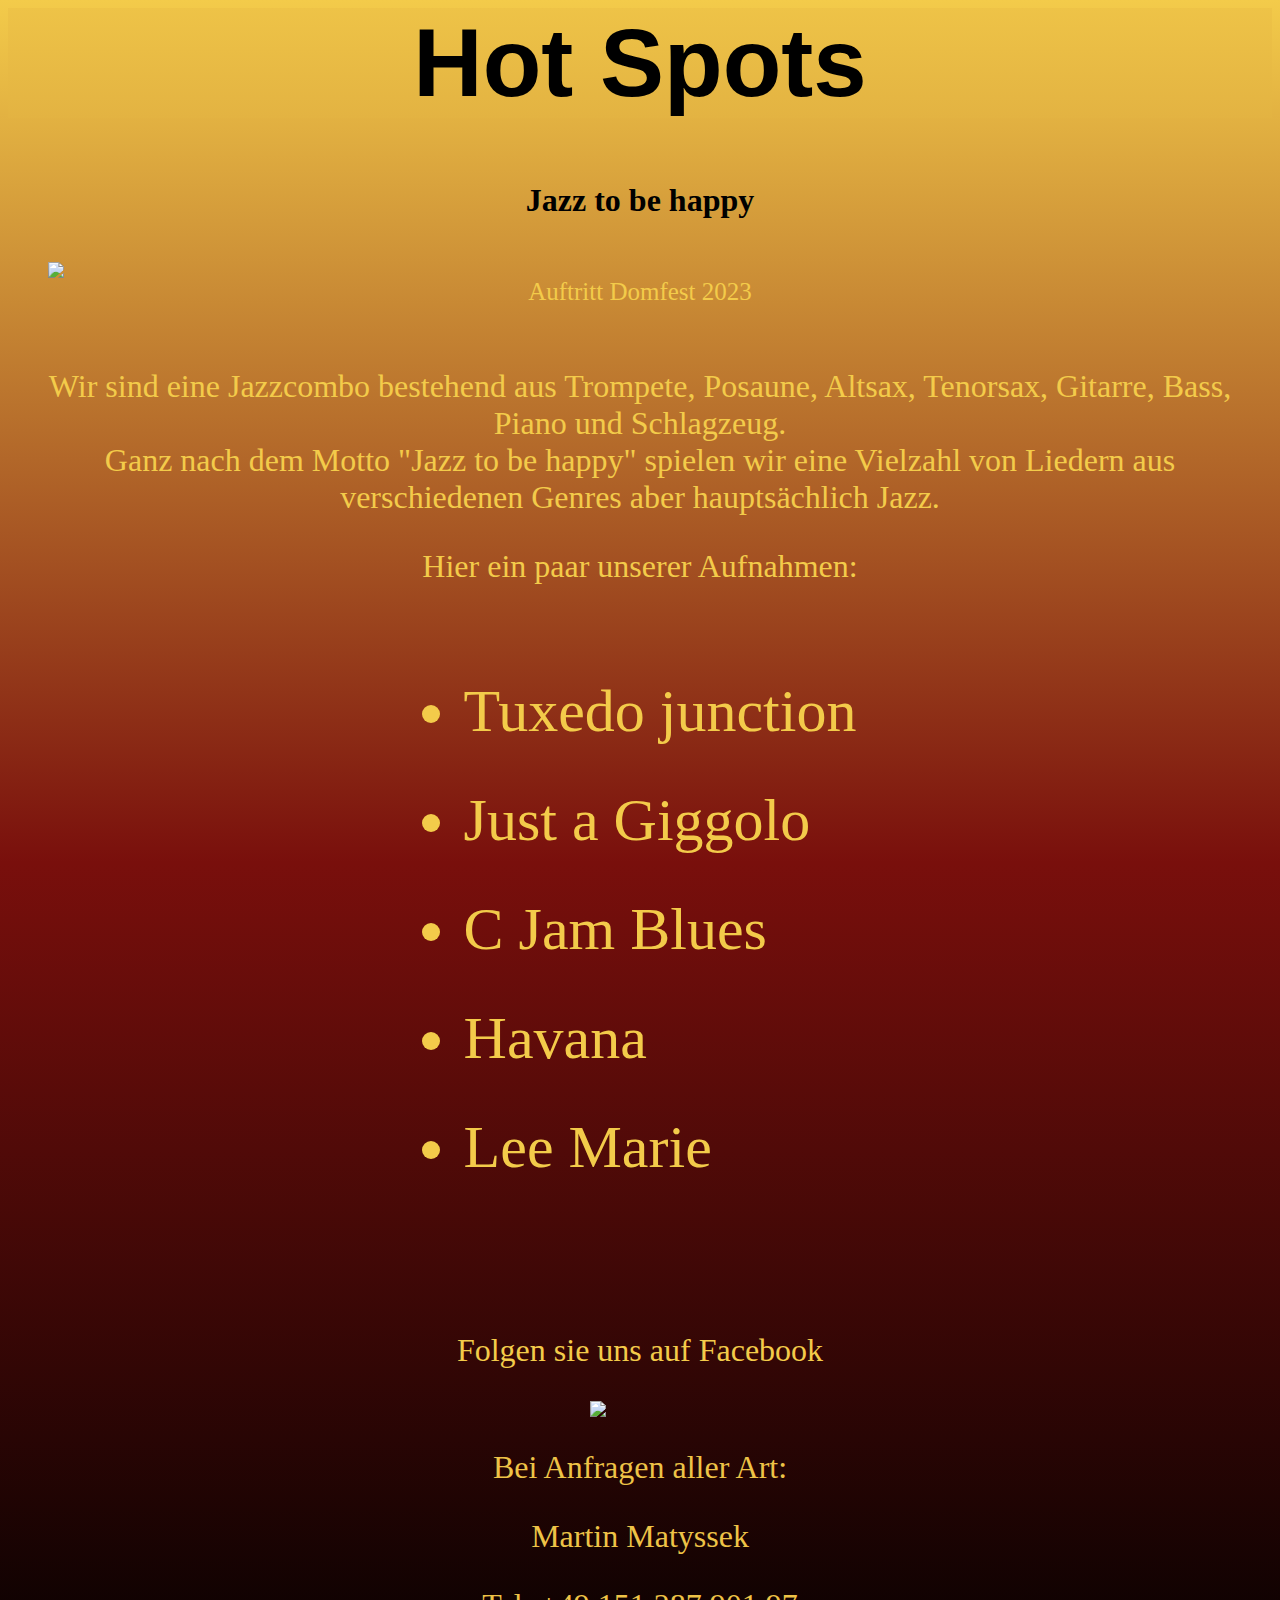
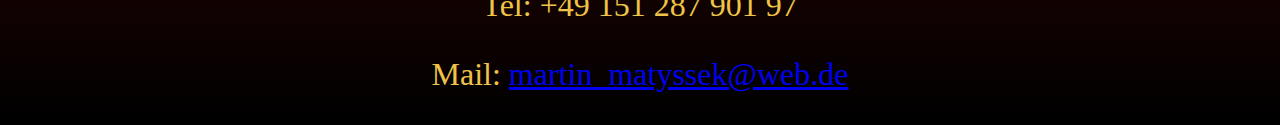
==== index.html @ 9d584dc3 "Update index.html" ====
<DOCTYPE="html">
  <html lang="de">
    <link rel="stylesheet" href="styles.css">
    <meta charset="UTF-8">
    <body>
    <head>
      <title id="title">Hot Spots</title>
      <div class="header">
      <img class="icon" href="icon.svg"/><h1>Hot Spots</h1>
      
      </div>
      <h2>Jazz to be happy</h2>
      <img src="">
    </head>
    <main id="main">
      <div id="img-div">
        <figure class="concert_picture">
            <img class="image" id="image" src="https://bistumlimburg.de/fileadmin/_processed_/3/c/csm_Stadtkirchenfest_2023_-_Fest__3__a915b442a4.jpg">
          <div class="img-caption" id="img-caption">Auftritt Domfest 2023</div>     
        </figure>
        <div class="additional_info">
          <p id="tribute-info">Wir sind eine Jazzcombo bestehend aus Trompete, Posaune, Altsax, Tenorsax, Gitarre, Bass, Piano und Schlagzeug.<br>Ganz nach dem Motto <span id="motto"> "Jazz to be happy"</span>  spielen wir eine Vielzahl von Liedern aus  verschiedenen Genres aber hauptsächlich Jazz.</p>
      <p>Hier ein paar unserer Aufnahmen:</p>
      <div class="list">
      <ul class="lists">
        <li>Tuxedo junction</li>
          <audio controls>
            <source src="Audios/tuxedo_junction.mp3" type="audio/mp3">
            <source src="HotSpots/Audios/tuxedo_junction.mp3" type="audio/mp3">
            Your browser does not support the audio element.
          </audio>
        <li>Just a Giggolo</li>
          <audio controls>
            <source src="Audios/just_a_gigolo.mp3" type="audio/mp3">
            Your browser does not support the audio element.
          </audio>
        <li>C Jam Blues</li>
          <audio controls>
            <source src="Audios/c_jam_blues.mp3" type="audio/mp3">
            Your browser does not support the audio element.
          </audio>
        <li>Havana</li>
          <audio controls>
            <source src="Audios/leev_marie.mp3" type="audio/mp3">
            <source href="https://github.com/Nilsuslatinus/HotSpots/blob/main/Audios/Havana_2.mpeg" type="audio/mpeg">
            Your browser does not support the audio element.
          </audio>
        <li>Lee Marie</li>
        <audio controls>
  <source src="Audios/havana.mp3" type="audio/mp3">
Your browser does not support the audio element.
</audio>
      </ul>
      </div>
      <br>
      <p>Folgen sie uns auf Facebook</p>
      <a id="tribute-link" type="mail" href="euer_link" target="_blank"> </a>
      <img src="https://scontent.ffra2-1.fna.fbcdn.net/v/t39.8562-6/200269427_536014387447446_4317106942036650048_n.png?_nc_cat=111&ccb=1-7&_nc_sid=f537c7&_nc_ohc=Ppx7zUX3UcUAX9CRETZ&_nc_ht=scontent.ffra2-1.fna&oh=00_AfBH7l76fRyBmVZkzUtK1cPfjqIhhBweK4PL21riOmke0g&oe=6576A232" id="tribute-link"> 
      </div>
      </div>
    </main>
    <footer>
    <p>Bei Anfragen aller Art:</p>
    <p>Martin Matyssek</p>
    <p>Tel: +49 151 287 901 97</p>
    <p>Mail: <a href="martinmatyssek@web.de">martin_matyssek@web.de</a>
    </footer>
    </body>
  <html>
---- styles.css ----
html{
  background:linear-gradient(#f3cb4a, #790f0c, black);
  scrollbar-color: red black;
}

.icon{
  max-width: 202;
  float:right;
  display: inline-block;
  margin:0;
  padding:0;
  position: top;

}

}
h1{
  text-align: center;
  font-family: Helvetica;
  font-size: 5rem;
  display: inline-block;
  margin-top:0;
  margin-bottom:0;
  padding:0;
}



h2{
  text-align: center;
  font-family: ArHelvetica;
  font-size: 2rem;
  margin: top: 0;
}



#image, .image_frame{
  max-width: 100%;
  max-height: 50%;
  display: block;
  margin:  auto;
  color: white;
}



.img-caption{
  text-align: center;
  font-size: 25;
  padding: 0 0 30px;
  color: #f3cb4a
}



.header{
  position: sticky;
  width: 100%;
  height: auto;
  top: 0;
  background: linear-gradient(#eec347,#e3b342);
  text-align: center;
  font-family: Helvetica;
  font-size: 3rem;
  padding: 0 0 0 0;
  margin: 0 0 0 0;
  color: #000000;
}



.additional_info{
  color: #f3cb4a;
  padding: 0 30
}



p{
  font-size: 2rem;
  font-family:;
  text-align: center;
}

audio{
  background: red;
  width: auto;
  height: 40px 
}

.lists{
  text-align: left;
  display: inline-block;
  font-size: 60px;
}

.list{
  text-align: center
}

#tribute-link{
  max-width: 100px;
  display: block;
  margin: auto;
}

footer{
  color: #eec347;
}
a:hover {
  color: red;
  background-color: transparent;
  text-decoration: underline;
}
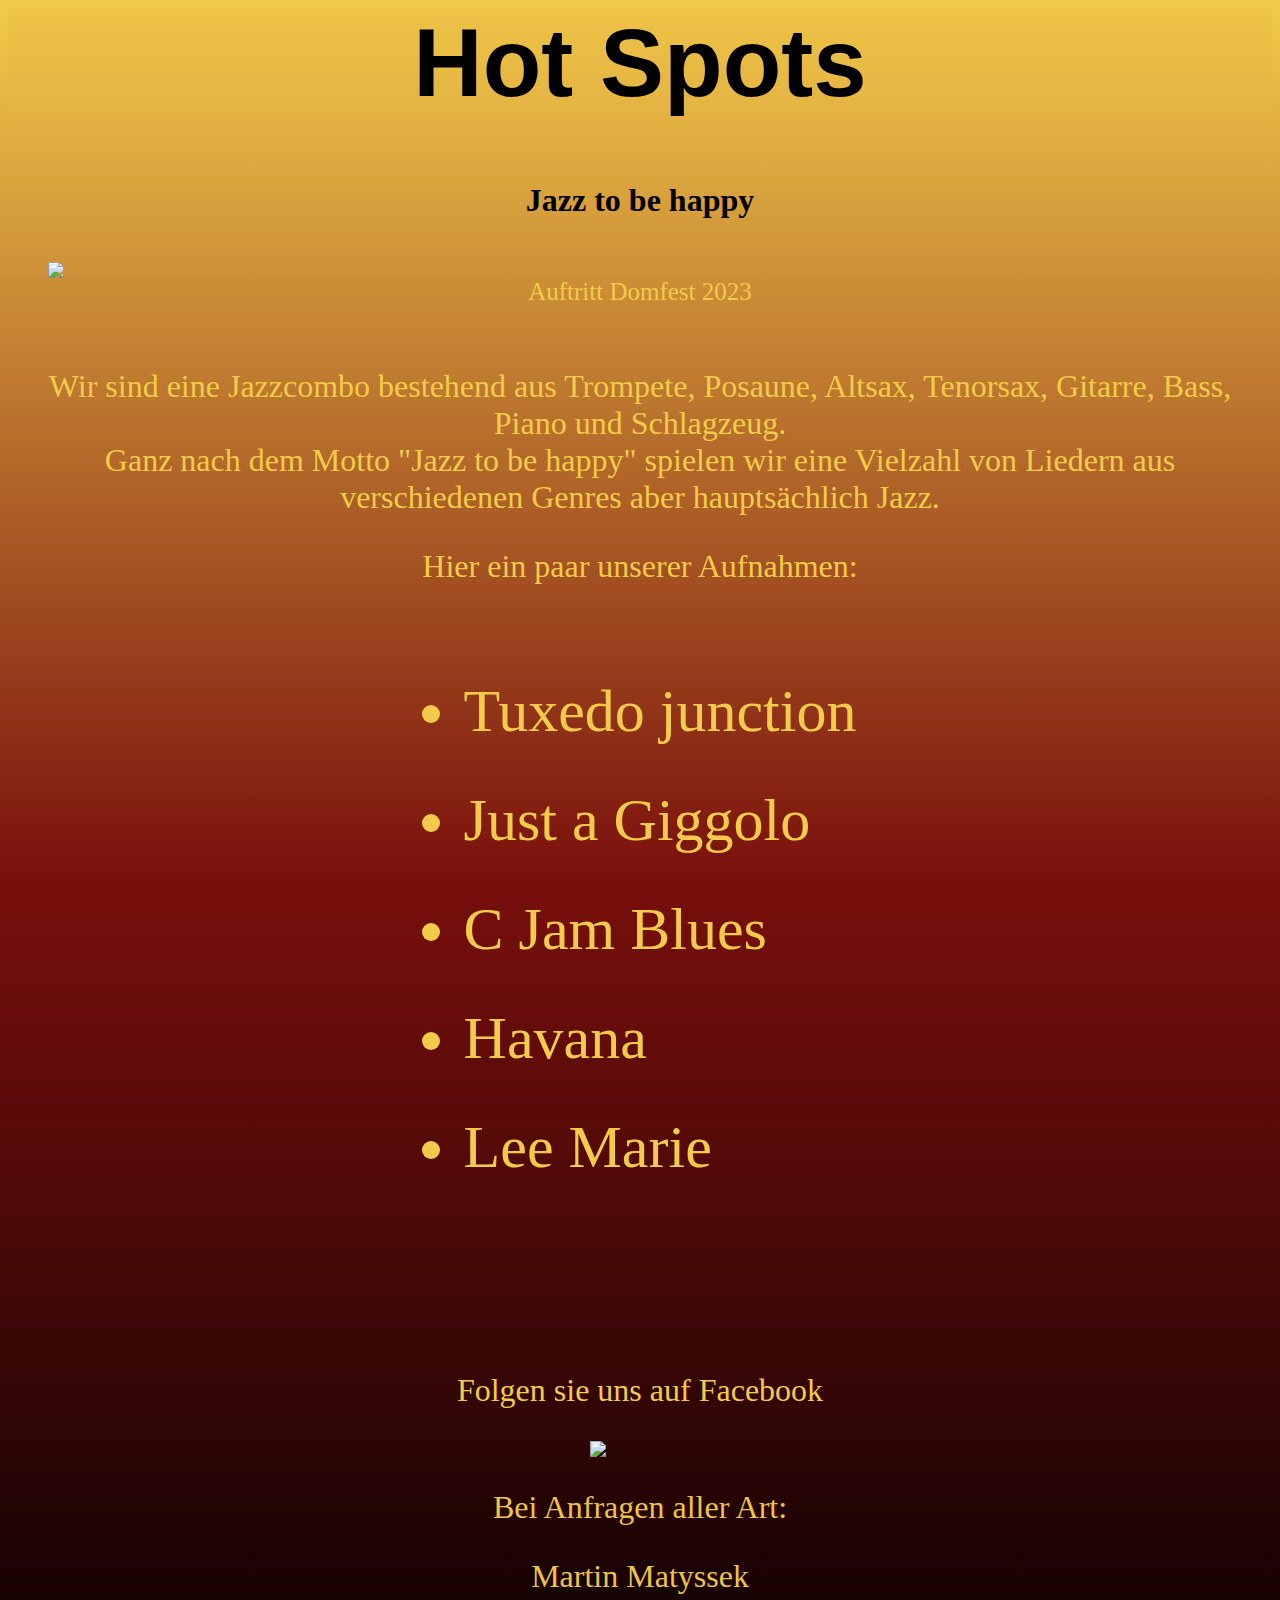
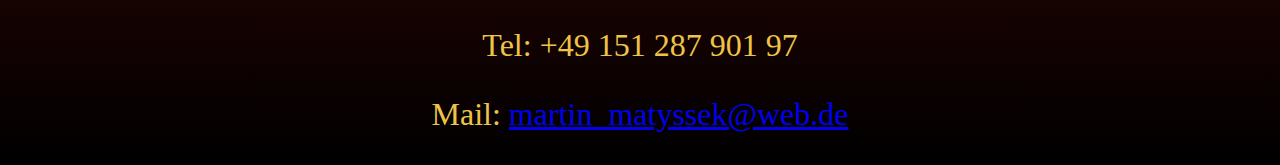
==== commit 0ff4ddd4: "Update index.html2" ====
--- a/index.html
+++ b/index.html
@@ -53,6 +53,10 @@
       </ul>
       </div>
       <br>
+          <audio controls>
+  <source src="havana" type="audio/mp3">
+Your browser does not support the audio element.
+</audio>
       <p>Folgen sie uns auf Facebook</p>
       <a id="tribute-link" type="mail" href="euer_link" target="_blank"> </a>
       <img src="https://scontent.ffra2-1.fna.fbcdn.net/v/t39.8562-6/200269427_536014387447446_4317106942036650048_n.png?_nc_cat=111&ccb=1-7&_nc_sid=f537c7&_nc_ohc=Ppx7zUX3UcUAX9CRETZ&_nc_ht=scontent.ffra2-1.fna&oh=00_AfBH7l76fRyBmVZkzUtK1cPfjqIhhBweK4PL21riOmke0g&oe=6576A232" id="tribute-link"> 
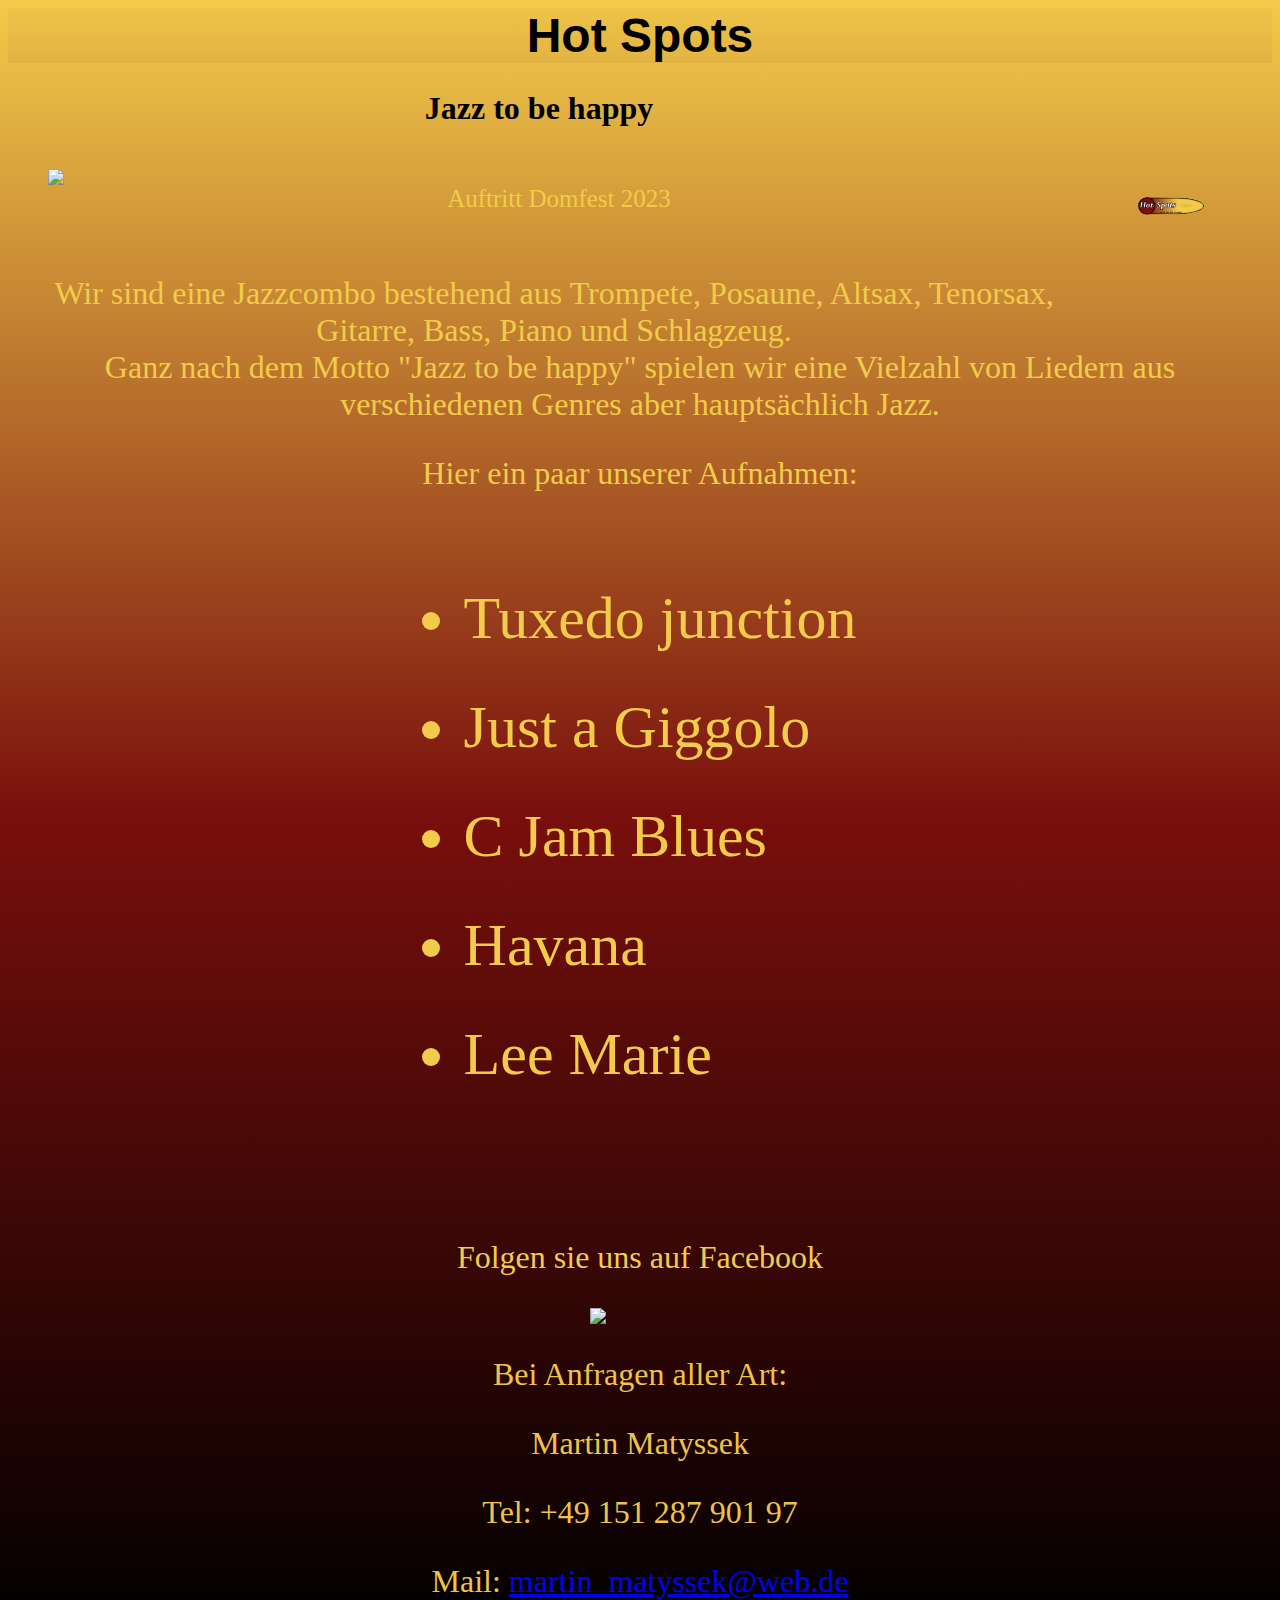
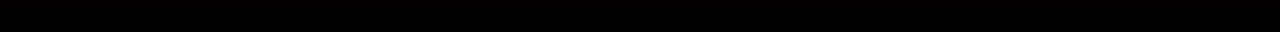
==== commit 7b12d94b: "Update index.html" ====
--- a/index.html
+++ b/index.html
@@ -1,17 +1,17 @@
 <DOCTYPE="html">
   <html lang="de">
-    <link rel="stylesheet" href="styles.css">
-    <meta charset="UTF-8">
+    <head>
+      <link rel="stylesheet" href="styles.css">
+      <meta charset="UTF-8">
+      <title id="title">Hot Spots</title>
+    </head>
     <body>
-    <head>
-      <title id="title">Hot Spots</title>
-      <div class="header">
-      <img class="icon" href="icon.svg"/><h1>Hot Spots</h1>
-      
-      </div>
-      <h2>Jazz to be happy</h2>
+      <header>
+       <h1 class="header">Hot Spots</h1>
+      <img class="icon" src="icon.svg"/> 
+      </header>
+      <section><h2>Jazz to be happy</h2></section>
       <img src="">
-    </head>
     <main id="main">
       <div id="img-div">
         <figure class="concert_picture">
@@ -25,41 +25,34 @@
       <ul class="lists">
         <li>Tuxedo junction</li>
           <audio controls>
-            <source src="Audios/tuxedo_junction.mp3" type="audio/mp3">
-            <source src="HotSpots/Audios/tuxedo_junction.mp3" type="audio/mp3">
+            <source src="Audios/tuxedo_junction.mp3" type="audio/mp3"/>
             Your browser does not support the audio element.
           </audio>
         <li>Just a Giggolo</li>
           <audio controls>
-            <source src="Audios/just_a_gigolo.mp3" type="audio/mp3">
+            <source src="Audios/just_a_gigolo.mp3" type="audio/mp3"/>
             Your browser does not support the audio element.
           </audio>
         <li>C Jam Blues</li>
           <audio controls>
-            <source src="Audios/c_jam_blues.mp3" type="audio/mp3">
+            <source src="Audios/c_jam_blues.mp3" type="audio/mp3"/>
             Your browser does not support the audio element.
           </audio>
         <li>Havana</li>
           <audio controls>
-            <source src="Audios/leev_marie.mp3" type="audio/mp3">
-            <source href="https://github.com/Nilsuslatinus/HotSpots/blob/main/Audios/Havana_2.mpeg" type="audio/mpeg">
+            <source src="Audios/leev_marie.mp3" type="audio/mp3"/>
             Your browser does not support the audio element.
           </audio>
         <li>Lee Marie</li>
         <audio controls>
-  <source src="Audios/havana.mp3" type="audio/mp3">
-Your browser does not support the audio element.
-</audio>
+          <source src="Audios/havana.mp3" type="audio/mp3"/>
+          Your browser does not support the audio element.
+        </audio>
       </ul>
       </div>
       <br>
-          <audio controls>
-  <source src="havana" type="audio/mp3">
-Your browser does not support the audio element.
-</audio>
       <p>Folgen sie uns auf Facebook</p>
-      <a id="tribute-link" type="mail" href="euer_link" target="_blank"> </a>
-      <img src="https://scontent.ffra2-1.fna.fbcdn.net/v/t39.8562-6/200269427_536014387447446_4317106942036650048_n.png?_nc_cat=111&ccb=1-7&_nc_sid=f537c7&_nc_ohc=Ppx7zUX3UcUAX9CRETZ&_nc_ht=scontent.ffra2-1.fna&oh=00_AfBH7l76fRyBmVZkzUtK1cPfjqIhhBweK4PL21riOmke0g&oe=6576A232" id="tribute-link"> 
+      <a id="tribute-link" href="euer_link" target="_blank"><img src="https://scontent.ffra2-1.fna.fbcdn.net/v/t39.8562-6/200269427_536014387447446_4317106942036650048_n.png?_nc_cat=111&ccb=1-7&_nc_sid=f537c7&_nc_ohc=Ppx7zUX3UcUAX9CRETZ&_nc_ht=scontent.ffra2-1.fna&oh=00_AfBH7l76fRyBmVZkzUtK1cPfjqIhhBweK4PL21riOmke0g&oe=6576A232" id="tribute-link"/></a> 
       </div>
       </div>
     </main>
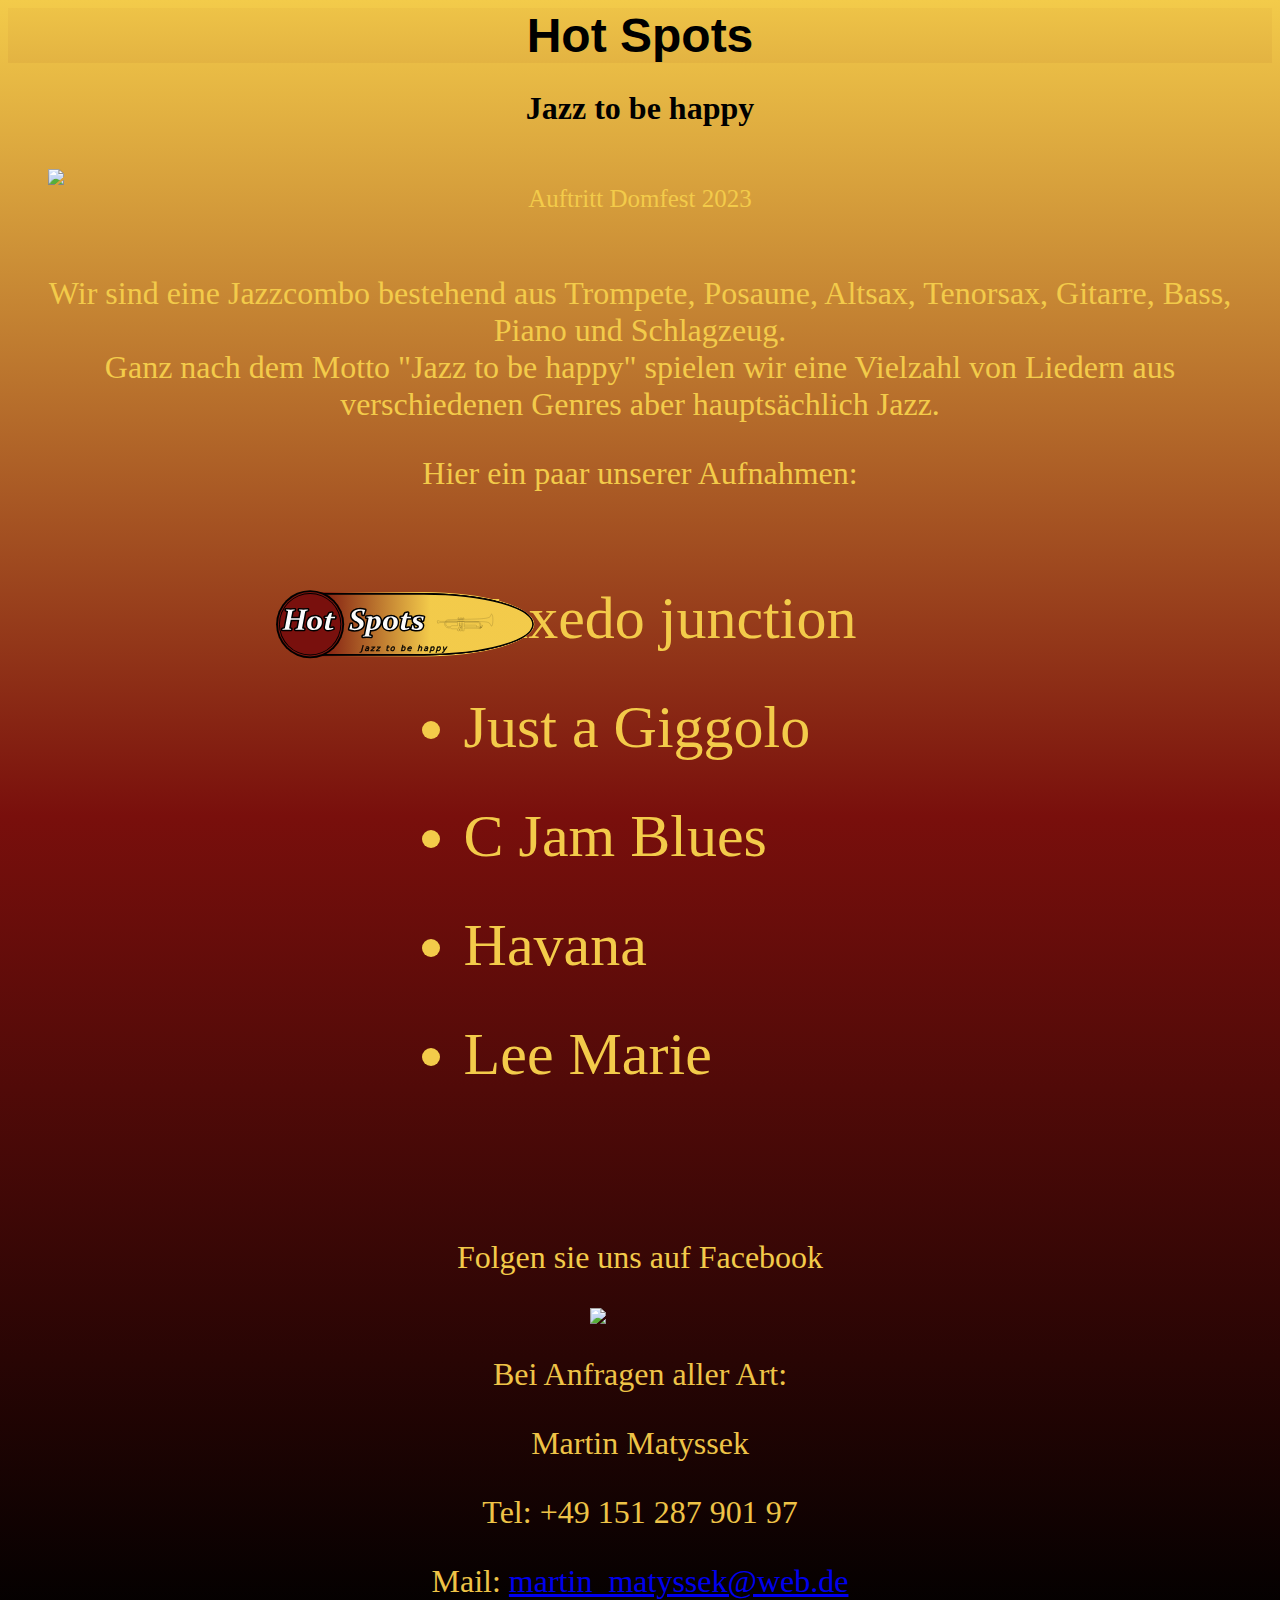
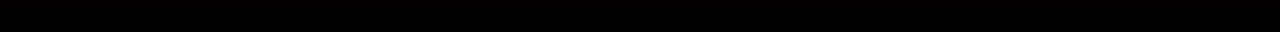
==== commit e489c796: "Update index.html" ====
--- a/index.html
+++ b/index.html
@@ -15,7 +15,7 @@
     <main id="main">
       <div id="img-div">
         <figure class="concert_picture">
-            <img class="image" id="image" src="https://bistumlimburg.de/fileadmin/_processed_/3/c/csm_Stadtkirchenfest_2023_-_Fest__3__a915b442a4.jpg">
+            <img class="image" id="image" src="https://bistumlimburg.de/fileadmin/_processed_/3/c/csm_Stadtkirchenfest_2023_-_Fest__3__a915b442a4.jpg"/>
           <div class="img-caption" id="img-caption">Auftritt Domfest 2023</div>     
         </figure>
         <div class="additional_info">
@@ -25,27 +25,27 @@
       <ul class="lists">
         <li>Tuxedo junction</li>
           <audio controls>
-            <source src="Audios/tuxedo_junction.mp3" type="audio/mp3"/>
+            <source src="HotSpots/Audios/tuxedo_junction.mp3" type="audio/mp3"/>
             Your browser does not support the audio element.
           </audio>
         <li>Just a Giggolo</li>
           <audio controls>
-            <source src="Audios/just_a_gigolo.mp3" type="audio/mp3"/>
+            <source src="HotSpots/Audios/just_a_gigolo.mp3" type="audio/mp3"/>
             Your browser does not support the audio element.
           </audio>
         <li>C Jam Blues</li>
           <audio controls>
-            <source src="Audios/c_jam_blues.mp3" type="audio/mp3"/>
+            <source src="HotSpots/Audios/c_jam_blues.mp3" type="audio/mp3"/>
             Your browser does not support the audio element.
           </audio>
         <li>Havana</li>
           <audio controls>
-            <source src="Audios/leev_marie.mp3" type="audio/mp3"/>
+            <source src="HotSpots/Audios/leev_marie.mp3" type="audio/mp3"/>
             Your browser does not support the audio element.
           </audio>
         <li>Lee Marie</li>
         <audio controls>
-          <source src="Audios/havana.mp3" type="audio/mp3"/>
+          <source src="HotSpots/Audios/havana.mp3" type="audio/mp3"/>
           Your browser does not support the audio element.
         </audio>
       </ul>
@@ -60,7 +60,7 @@
     <p>Bei Anfragen aller Art:</p>
     <p>Martin Matyssek</p>
     <p>Tel: +49 151 287 901 97</p>
-    <p>Mail: <a href="martinmatyssek@web.de">martin_matyssek@web.de</a>
+    <p>Mail: <a href="martinmatyssek@web.de">martin_matyssek@web.de</a></p>
     </footer>
     </body>
   <html>
--- a/styles.css
+++ b/styles.css
@@ -3,14 +3,15 @@
   scrollbar-color: red black;
 }
 
+
+header{
+  position: relative;
+}
+
+
+
 .icon{
-  max-width: 202;
-  float:right;
-  display: inline-block;
-  margin:0;
-  padding:0;
-  position: top;
-
+  position: absolute;
 }
 
 }
